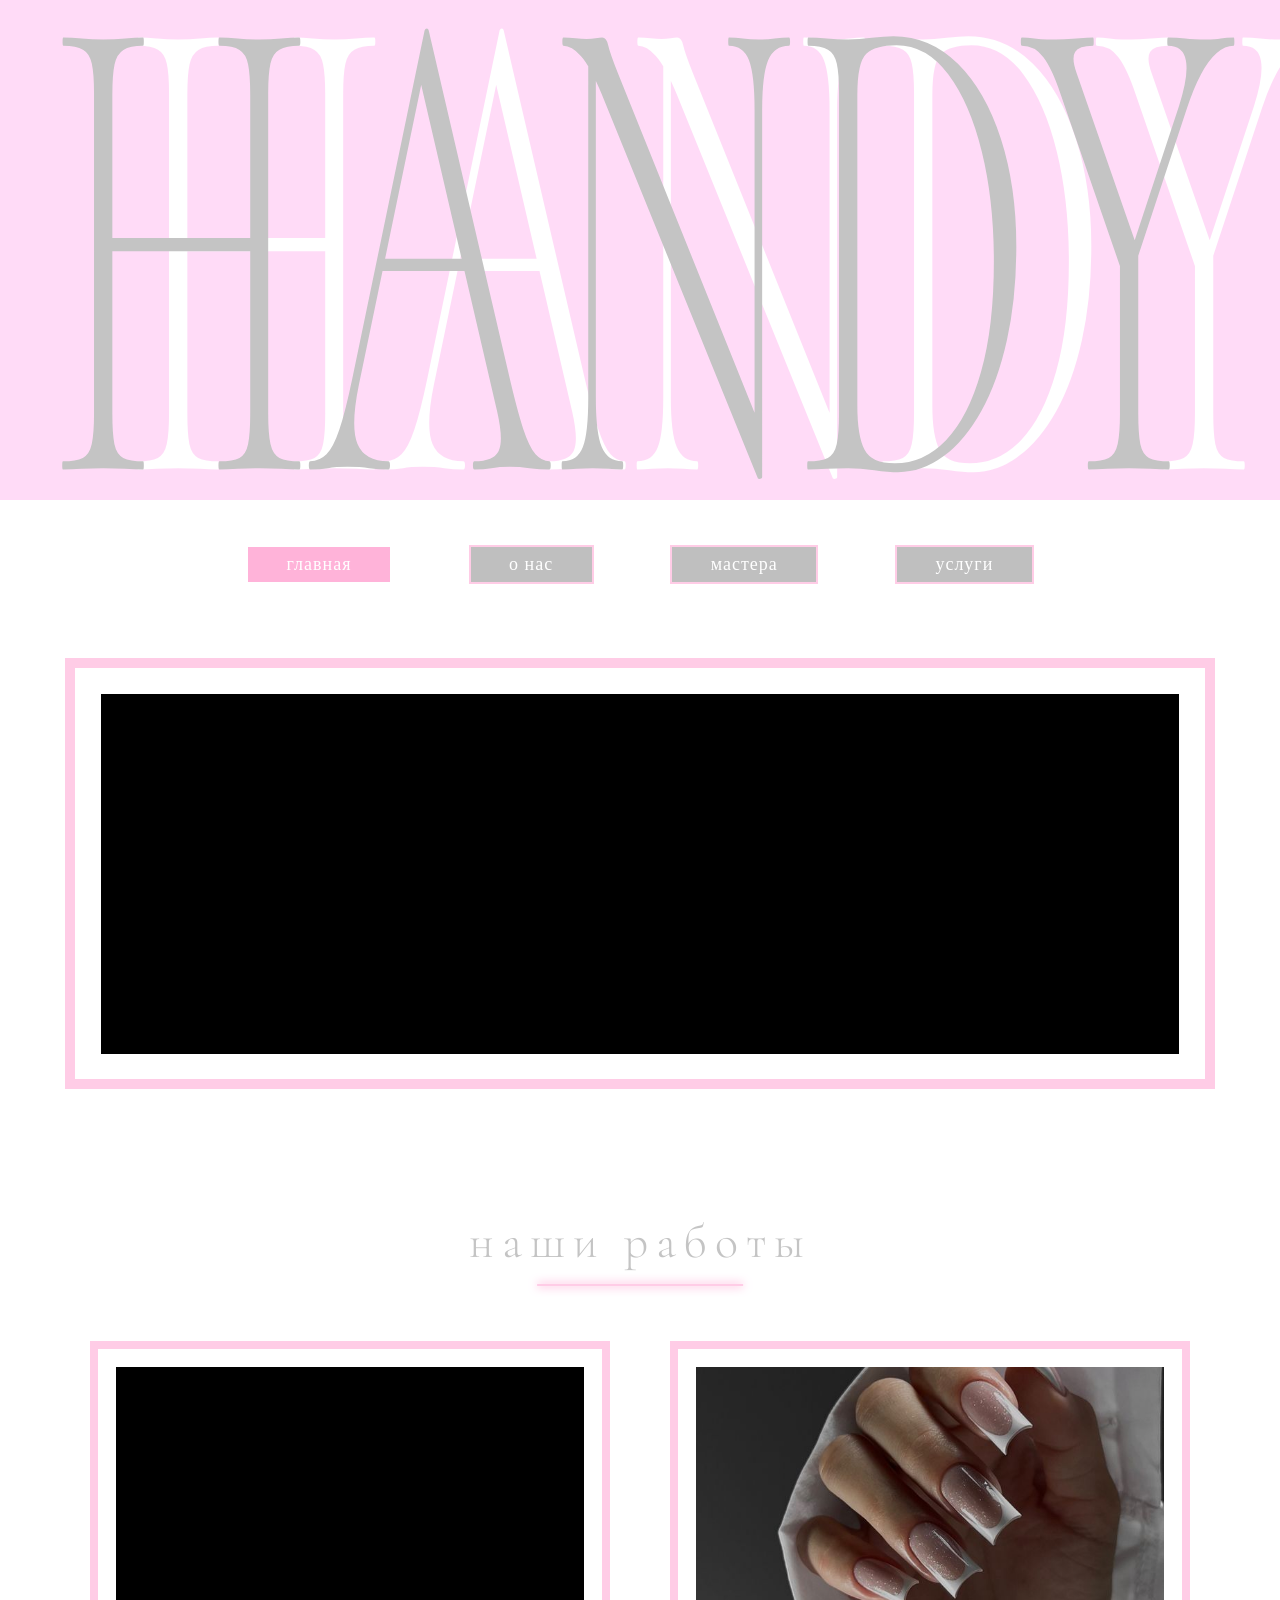
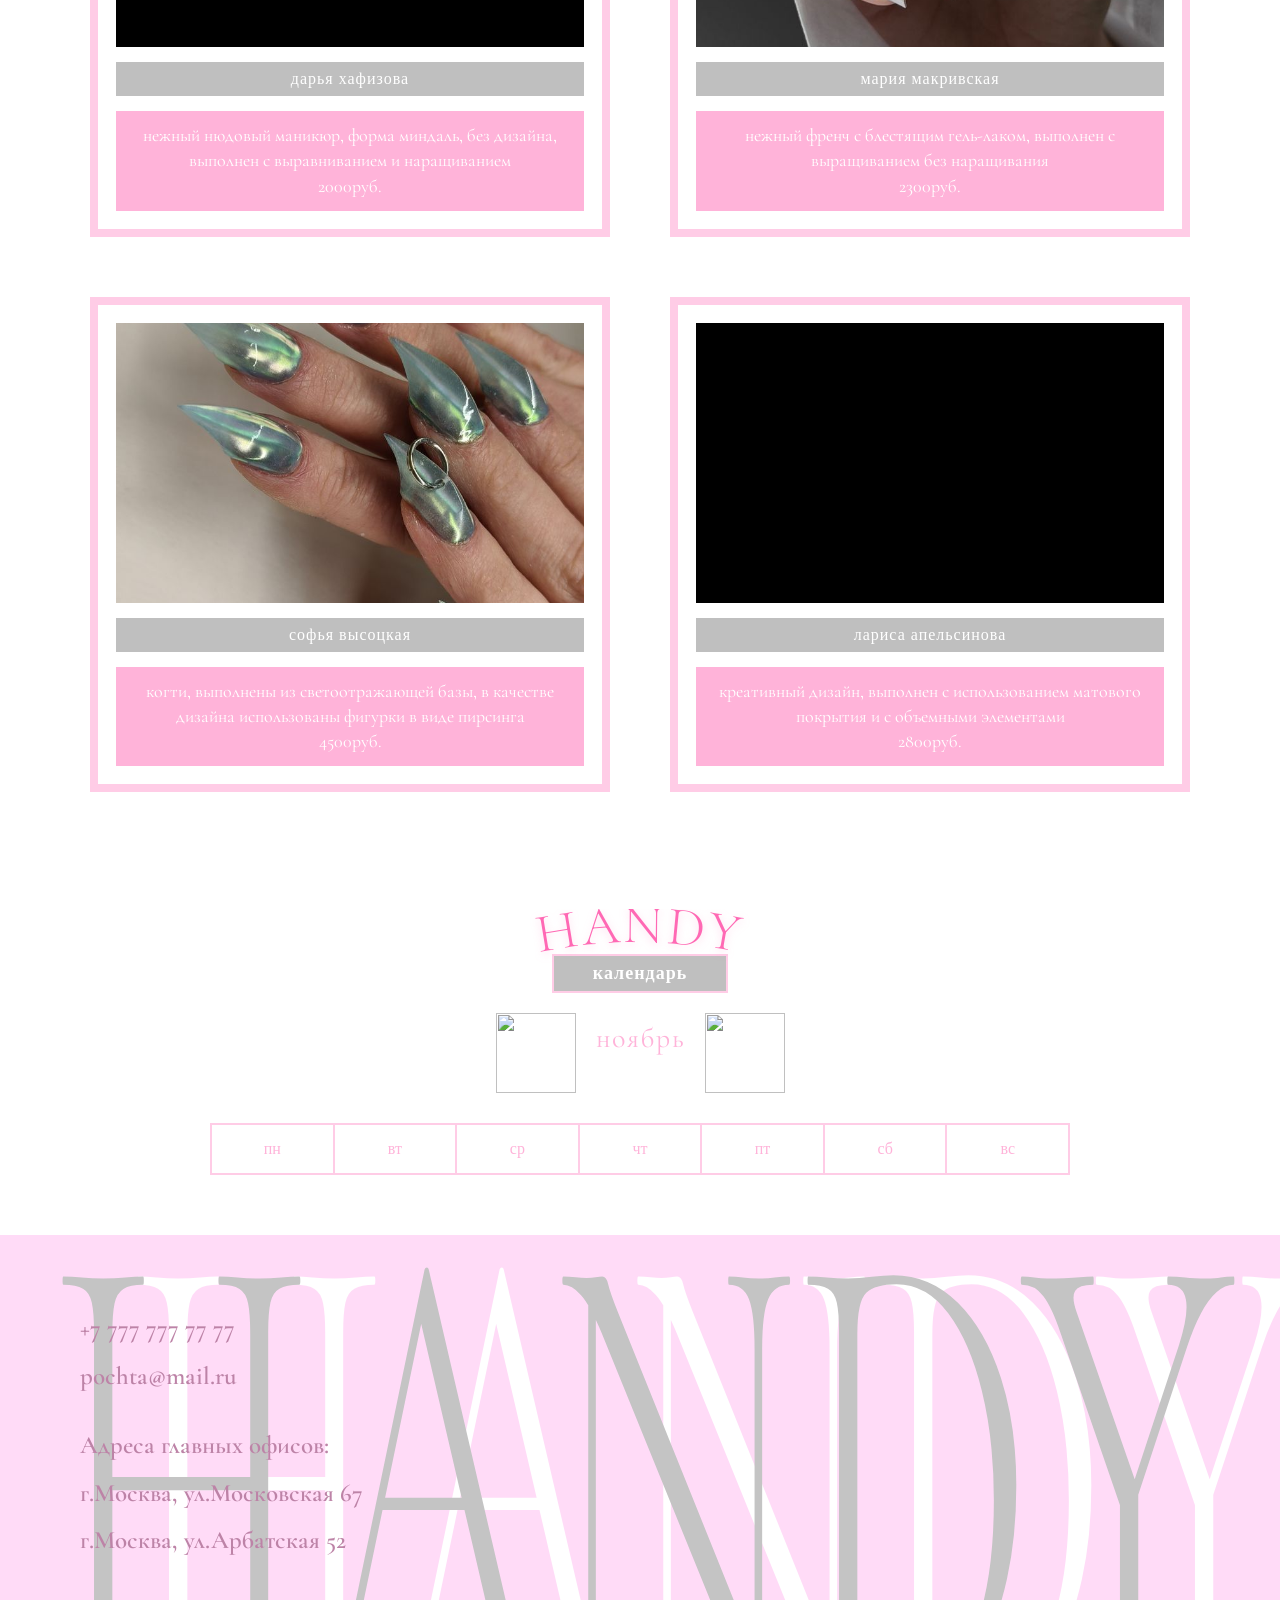
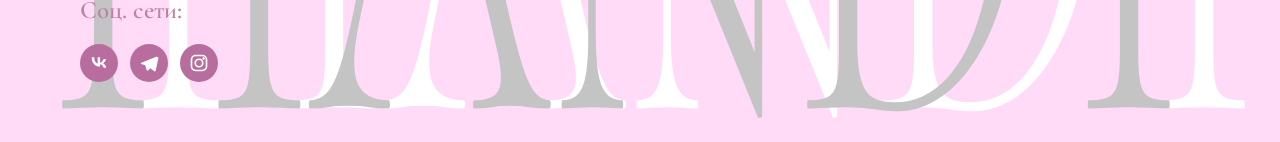
==== public/index.html @ d11ec926 "first commit" ====
<!DOCTYPE html>
<html lang="en">
<head>
    <meta charset="UTF-8">
    <meta name="viewport" content="width=device-width, initial-scale=1.0">
    <title>главная</title>
    <link rel="preconnect" href="https://fonts.googleapis.com">
    <link rel="preconnect" href="https://fonts.gstatic.com" crossorigin>
    <link href="https://fonts.googleapis.com/css2?family=Cormorant+Garamond:wght@300&display=swap" rel="stylesheet">
    <link rel="stylesheet" href="style.css">
    <link rel="icon" type="image/svg+xml" href="photos/flower.svg">
</head>
<body>
    <header class="header">
        <div class="bg-animation">
            <div class="floating-flower" style="left:5%;animation-duration:12s;animation-delay:0s"></div>
            <div class="floating-flower" style="left:25%;animation-duration:16s;animation-delay:3s"></div>
            <div class="floating-flower" style="left:45%;animation-duration:14s;animation-delay:1s"></div>
            <div class="floating-flower" style="left:65%;animation-duration:18s;animation-delay:5s"></div>
            <div class="floating-flower" style="left:85%;animation-duration:15s;animation-delay:2s"></div>
        </div>
        <div class="logo">HANDY</div>
        <a href="/login.html" class="login" style="visibility:hidden">
            <span class="user-icon"></span>
            <span class="login-text">ВОЙТИ</span>
        </a>
        <div class="flower flower-left"></div>
        <div class="flower flower-right"></div>
    </header>

    <nav class="nav-menu">
        <a href="index.html" class="menu-btn active" data-text="главная">главная</a>
        <a href="onas.html" class="menu-btn" data-text="о нас">о нас</a>
        <a href="masters.html" class="menu-btn" data-text="мастера">мастера</a>
        <a href="yslygi.html" class="menu-btn" data-text="услуги">услуги</a>
    </nav>

    <section class="video-section">
        <div class="video-frame">
            <video class="video-placeholder" autoplay loop muted playsinline>
                <source src="491043fb57cb6d7472e413433f4d040e.mp4" type="video/mp4">
                Ваш браузер не поддерживает видео.
            </video>
            <div class="video-flower video-flower-tr"></div>
            <div class="video-flower video-flower-bl"></div>
        </div>
    </section>

    <section class="portfolio-section">
        <h2 class="portfolio-title">наши работы</h2>
        <div class="portfolio-grid">
            <article class="work-card">
                <div class="work-photo">
                    <video class="video-placeholder" autoplay loop muted playsinline>
                        <source src="de0ad2b6d7f8425f401b5a7e0b1e6067.mp4" type="video/mp4">
                        Ваш браузер не поддерживает видео.
                    </video>
                </div>
                <div class="work-master">Дарья Хафизова</div>
                <div class="work-desc">нежный нюдовый маникюр, форма миндаль, без дизайна, выполнен с выравниванием и наращиванием <br>2000руб.</div>
                <div class="card-flower card-flower-tr"></div>
                <div class="card-flower card-flower-bl"></div>
            </article>
            <article class="work-card">
                <div class="work-photo"><img src="photos/primer3.jpg"></div>
                <div class="work-master">Мария Макривская</div>
                <div class="work-desc">нежный френч с блестящим гель-лаком, выполнен с выращиванием без наращивания<br>2300руб.</div>
                <div class="card-flower card-flower-tr"></div>
                <div class="card-flower card-flower-bl"></div>
            </article>
            <article class="work-card">
                <div class="work-photo"><img src="photos/primer4.jpg"></div>
                <div class="work-master">Софья Высоцкая</div>
                <div class="work-desc">когти, выполнены из светоотражающей базы, в качестве дизайна использованы фигурки в виде пирсинга <br>4500руб.</div>
                <div class="card-flower card-flower-tl"></div>
                <div class="card-flower card-flower-bl"></div>
            </article>
            <article class="work-card">
                <div class="work-photo">
                    <video class="video-placeholder" autoplay loop muted playsinline>
                        <source src="af534c97839cb90a2e26cb214d502e0e_720w.mp4" type="video/mp4">
                        Ваш браузер не поддерживает видео.
                    </video>
                </div>
                <div class="work-master">Лариса Апельсинова</div>
                <div class="work-desc">креативный дизайн, выполнен с использованием матового покрытия и с объемными элементами<br>2800руб.</div>
                <div class="card-flower card-flower-tr"></div>
                <div class="card-flower card-flower-br"></div>
            </article>
        </div>
    </section>

    <section class="calendar-section">
        <div class="curved-title">
            <svg viewBox="0 0 600 120" preserveAspectRatio="xMidYMid meet" xmlns="http://www.w3.org/2000/svg">
                <defs><path id="curvePath" d="M 60,90 Q 300,10 540,90" fill="none" /></defs>
                <text><textPath href="#curvePath" startOffset="50%" text-anchor="middle">HANDY</textPath></text>
            </svg>
        </div>
        <h2 class="calendar-title">календарь</h2>
        <div class="master-name1">
            <img src="photos/gif4.gif" alt="" class="name-gif">
            <div class="calendar-month" id="monthLabel">ноябрь</div>
            <img src="photos/gif4.gif" alt="" class="name-gif">
        </div>
        <div class="calendar-grid" id="calendarGrid">
            <div class="calendar-day-header">пн</div>
            <div class="calendar-day-header">вт</div>
            <div class="calendar-day-header">ср</div>
            <div class="calendar-day-header">чт</div>
            <div class="calendar-day-header">пт</div>
            <div class="calendar-day-header">сб</div>
            <div class="calendar-day-header">вс</div>
        </div>
    </section>

    <div class="modal-overlay" id="bookingModal">
        <div class="modal-content">
            <button class="modal-close">&times;</button>
            <div class="master-name1">
                <img src="photos/gif2.jpg" alt="" class="name-gif">
                <h3 class="modal-title">Запись на <span id="modalDate"></span></h3>
                <img src="photos/gif2.jpg" alt="" class="name-gif">
            </div>
            <form class="booking-form">
                <div class="form-group">
                    <label for="master-select">Выберите мастера</label>
                    <select id="master-select" required>
                        <option value="" disabled selected>выберите</option>
                        <option value="Дарья Хафизова">Дарья Хафизова</option>
                        <option value="Мария Макривская">Мария Макривская</option>
                        <option value="Софья Высоцкая">Софья Высоцкая</option>
                        <option value="Лариса Апельсинова">Лариса Апельсинова</option>
                        <option value="Валерия Юмашева">Валерия Юмашева</option>
                        <option value="Ксения Маева">Ксения Маева</option>
                    </select>
                </div>
                <div class="form-group">
                    <label for="service-select">Выберите услугу</label>
                    <select id="service-select" required>
                        <option value="" disabled selected>выберите</option>
                        <option value="маникюр с покрытием">маникюр с покрытием</option>
                        <option value="педикюр с покрытием">педикюр с покрытием</option>
                        <option value="креативный дизайн">креативный дизайн</option>
                        <option value="коррекция ногтей">коррекция ногтей</option>
                        <option value="снятие покрытия">снятие покрытия</option>
                        <option value="наращивание длины">наращивание длины</option>
                        <option value="гигиенический маникюр">гигиенический маникюр</option>
                        <option value="гигиенический педикюр">гигиенический педикюр</option>
                        <option value="smart-педикюр">smart-педикюр</option>
                    </select>
                </div>
                <div class="form-group">
                    <label for="booking-date-input">Дата</label>
                    <input type="text" id="booking-date-input" readonly required>
                </div>
                <div class="form-group">
                    <label for="booking-time">Время</label>
                    <select id="booking-time" required>
                        <option value="" disabled selected>выберите время</option>
                        <option value="10:00">10:00</option>
                        <option value="12:00">12:00</option>
                        <option value="14:00">14:00</option>
                        <option value="16:00">16:00</option>
                        <option value="18:00">18:00</option>
                        <option value="20:00">20:00</option>
                    </select>
                </div>
                <div class="form-group">
                    <label for="booking-address">Адрес</label>
                    <select id="booking-address" required>
                        <option value="" disabled selected>выберите адрес</option>
                        <option value="г. Москва, ул. Московская 67">г. Москва, ул. Московская 67</option>
                        <option value="г. Москва, ул. Арбатская 52">г. Москва, ул. Арбатская 52</option>
                    </select>
                </div>
                <div class="form-group">
                    <label for="client-name">Ваше имя</label>
                    <input type="text" id="client-name" placeholder="Имя Фамилия" required>
                </div>
                <div class="form-group">
                    <label for="client-phone">Телефон</label>
                    <input type="tel" id="client-phone" placeholder="+7 (___) ___-__-__" required>
                </div>
                <button type="submit" class="submit-btn">Записаться</button>
            </form>
        </div>
    </div>

    <footer class="footer">
        <div class="bg-animation">
            <div class="floating-flower" style="left:8%;animation-duration:13s;animation-delay:0s"></div>
            <div class="floating-flower" style="left:30%;animation-duration:17s;animation-delay:2s"></div>
            <div class="floating-flower" style="left:52%;animation-duration:15s;animation-delay:4s"></div>
            <div class="floating-flower" style="left:74%;animation-duration:19s;animation-delay:1s"></div>
            <div class="floating-flower" style="left:92%;animation-duration:16s;animation-delay:3s"></div>
        </div>
        <div class="footer-logo">HANDY</div>
        <div class="footer-content">
            <div class="footer-contacts">
                <a class="footer-line">+7 777 777 77 77</a>
                <a class="footer-line">pochta@mail.ru</a>
                <p class="footer-line footer-gap">Адреса главных офисов:</p>
                <p class="footer-line">г.Москва, ул.Московская 67</p>
                <p class="footer-line">г.Москва, ул.Арбатская 52</p>
                <p class="footer-line footer-gap">Соц. сети:</p>
                <div class="footer-social">
                    <a href="#" class="social-btn" aria-label="ВКонтакте">
                        <svg viewBox="0 0 24 24"><path d="M13.1 16.2c-5.9 0-9.8-4.2-9.9-11.2h3.1c.1 5.1 2.4 7.3 4.1 7.7V5h2.9v6.6c1.8-.2 3.5-2.3 4.2-4.5h2.9c-.5 2.5-2.3 4.5-3.7 5.3 1.4.6 3.4 2.4 4.1 5.3h-3.2c-.7-2.2-2.4-3.9-4.3-4.1v4.1h-.2z"/></svg>
                    </a>
                    <a href="#" class="social-btn" aria-label="Telegram">
                        <svg viewBox="0 0 24 24"><path d="M21.5 4.3 2.9 11.6c-1 .4-1 1.3-.2 1.6l4.7 1.5 1.8 5.6c.2.6.4.8 1 .8.5 0 .7-.2 1-.5l2.4-2.3 4.8 3.6c.9.5 1.5.2 1.7-.8l3.1-14.7c.3-1.3-.5-1.9-1.5-1.4z"/></svg>
                    </a>
                    <a href="#" class="social-btn" aria-label="Instagram">
                        <svg viewBox="0 0 24 24">
                            <rect x="3" y="3" width="18" height="18" rx="5" fill="none" stroke="currentColor" stroke-width="2"/>
                            <circle cx="12" cy="12" r="4.5" fill="none" stroke="currentColor" stroke-width="2"/>
                            <circle cx="17.5" cy="6.5" r="1.5"/>
                        </svg>
                    </a>
                </div>
            </div>
        </div>
    </footer>

    <script src="servicedata.js"></script>
    <script src="script.js"></script>
    <script src="widjet.js"></script>
</body>
</html>
---- public/style.css ----
* { 
    margin: 0; 
    padding: 0; 
    box-sizing: border-box; 
}
body { 
    font-family: 'Cormorant Garamond', serif; 
}

.header {
    width: 100%;
    height: clamp(300px, 40vw, 500px);
    background: #ffdbf7;
    position: relative;
    overflow: hidden;
}

.bg-animation {
    position: absolute;
    inset: 0;
    z-index: 1;
    pointer-events: none;
}

.floating-flower {
    position: absolute;
    bottom: -150px;
    width: clamp(120px, 12vw, 180px);
    height: clamp(120px, 12vw, 180px);
    background: url('photos/flower.svg') center / contain no-repeat;
    opacity: 0.4;
    animation: floatUp linear infinite;
}

@keyframes floatUp {
    0%   { transform: translateY(0) translateX(0) rotate(0deg) scale(0.8); opacity: 0; }
    10%  { opacity: 0.4; }
    50%  { transform: translateY(-300px) translateX(40px) rotate(45deg) scale(1.1); opacity: 0.5; }
    90%  { opacity: 0.4; }
    100% { transform: translateY(-600px) translateX(-40px) rotate(90deg) scale(0.9); opacity: 0; }
}

.logo {
    position: absolute;
    top: 50%;
    left: 50%;
    transform: translate(-50%, -50%) scaleY(2);
    font-family: 'Cormorant Garamond', "Times New Roman", serif;
    font-size: 27vw;
    font-weight: 300;
    letter-spacing: -3px;
    line-height: 0.8;
    color: #c4c4c4;
    white-space: nowrap;
    text-shadow: 75px 0 0 #ffffff;
    z-index: 2;
    animation: breathe 4s ease-in-out infinite alternate;
}

@keyframes breathe {
    0%   { transform: translate(-50%, -50%) scaleY(2) scaleX(1); }
    100% { transform: translate(-50%, -50%) scaleY(2.05) scaleX(1.02); }
}

.login {
    position: absolute;
    top: 15px;
    right: 9%;
    display: flex;
    align-items: center;
    gap: 8px;
    color: #bd83a7;
    text-decoration: none;
    font-family: Georgia, serif;
    font-size: clamp(13px, 1.2vw, 15px);
    z-index: 5;
}

.user-icon {
    display: block;
    width: clamp(36px, 4vw, 50px);
    height: clamp(36px, 4vw, 50px);
    background: url('photos/user-icon.svg') center / contain no-repeat;
}

.flower {
    position: absolute;
    width: clamp(60px, 8vw, 100px);
    height: clamp(60px, 8vw, 100px);
    z-index: 4;
    background: url('photos/flower.svg') center / contain no-repeat;
}

.flower-left  { top: -5px; left: 2px; }
.flower-right { bottom: -5px; right: 0; }

.nav-menu {
    width: 100%;
    background: #ffffff;
    padding: clamp(25px, 4vw, 45px) 10px 10px;
    display: flex;
    justify-content: center;
    align-items: center;
    flex-wrap: wrap;
    gap: clamp(15px, 6vw, 120px);
    z-index: 10;
}

.menu-btn {
    position: relative;
    display: flex;
    align-items: center;
    justify-content: center;
    padding: 7px clamp(20px, 3vw, 40px);
    background-color: #bfbfbf;
    border: 2px solid #ffcce6;
    color: #ffffff;
    font-family: 'Georgia', serif;
    font-size: clamp(15px, 1.5vw, 18px);
    text-transform: lowercase;
    text-decoration: none;
    letter-spacing: 1px;
    white-space: nowrap;
    transition: background-color 0.4s ease, border-color 0.4s ease;
    overflow: visible;
}

.menu-btn:hover {
    background-color: #ff69b4;
    border-color: #ffffff;
    animation: shootBubbles 0.6s ease-out forwards;
}

@keyframes shootBubbles {
    0%   { box-shadow: 0 0 0 0 rgba(255, 105, 180, 0.7); }
    100% {
        box-shadow:
            -20px -20px 0 0 rgba(255, 105, 180, 0.6),
             20px -30px 0 0 rgba(255, 204, 230, 0.8),
            -30px   0px 0 0 rgba(255, 105, 180, 0.5),
             30px -10px 0 0 rgba(255, 204, 230, 0.7),
              0px -40px 0 0 rgba(255, 105, 180, 0.4);
    }
}

.menu-btn.active {
    background-color: #ffb3d9;
    border-color: #ffffff;
    color: #ffffff;
    cursor: default;
}

.menu-btn.active:hover { background-color: #ffb3d9; animation: none; }

.video-section {
    width: 100%;
    background: #ffffff;
    padding: clamp(40px, 5vw, 70px) 0;
    display: flex;
    justify-content: center;
}

.video-frame {
    position: relative;
    width: 92%;
    max-width: 1150px;
    border: 10px solid #ffcce6;
    background: #ffffff;
    padding: clamp(10px, 2vw, 28px);
}

.video-placeholder {
    width: 100%;
    height: clamp(160px, 30vw, 360px);
    background: #000;
    object-fit: cover;
    display: block;
    border: none;
}

.video-flower {
    position: absolute;
    width: clamp(70px, 10vw, 130px);
    height: clamp(70px, 10vw, 130px);
    background: url('photos/flower.svg') center / contain no-repeat;
    z-index: 5;
    pointer-events: none;
    animation: flowerSpin 9s linear infinite;
}

.video-flower-tr { top: -48px; right: -34px; }
.video-flower-bl { bottom: -48px; left: -34px; animation-direction: reverse; }

@keyframes flowerSpin {
    from { transform: rotate(0deg); }
    to   { transform: rotate(360deg); }
}

.portfolio-section {
    width: 100%;
    background: #ffffff;
    padding: clamp(40px, 5vw, 60px) 0 clamp(50px, 6vw, 80px);
    display: flex;
    flex-direction: column;
    align-items: center;
}

.portfolio-title {
    position: relative;
    font-family: 'Cormorant Garamond', serif;
    font-size: clamp(30px, 4vw, 48px);
    font-weight: 300;
    color: #c4c4c4;
    text-transform: lowercase;
    letter-spacing: clamp(4px, 1vw, 8px);
    margin-bottom: clamp(50px, 6vw, 70px);
    text-align: center;
    animation: titleBreathe 5s ease-in-out infinite alternate;
}

.portfolio-title::before {
    content: 'наши работы';
    position: absolute;
    top: 4px;
    left: 4px;
    color: #ffffff;
    z-index: -1;
    opacity: 0.8;
}

.portfolio-title::after {
    content: '';
    position: absolute;
    bottom: -15px;
    left: 50%;
    transform: translateX(-50%);
    width: 60%;
    height: 2px;
    background: #ffcce6;
    box-shadow: 0 0 10px #ff69b4;
}

@keyframes titleBreathe {
    0%   { transform: scale(1); }
    100% { transform: scale(1.03); }
}

.portfolio-grid {
    display: grid;
    grid-template-columns: repeat(auto-fit, minmax(min(100%, 420px), 1fr));
    gap: clamp(40px, 5vw, 60px);
    width: 90%;
    max-width: 1100px;
}

.work-card {
    position: relative;
    background: #ffffff;
    border: clamp(5px, 0.8vw, 8px) solid #ffcce6;
    padding: clamp(12px, 1.5vw, 18px);
    display: flex;
    flex-direction: column;
    gap: 15px;
}

.work-photo {
    width: 100%;
    height: clamp(170px, 25vw, 280px);
    background: #d3d3d3;
    display: flex;
    align-items: center;
    justify-content: center;
    font-family: 'Courier New', Courier, monospace;
    font-size: clamp(14px, 1.5vw, 18px);
    color: #000000;
    overflow: hidden;
}

.work-photo img {
    width: 100%;
    height: 100%;
    object-fit: cover;
    display: block;
    border-radius: 0;
}

.work-master {
    width: 100%;
    padding: 8px 0;
    background: #bfbfbf;
    display: flex;
    align-items: center;
    justify-content: center;
    font-family: 'Georgia', serif;
    font-size: clamp(14px, 1.4vw, 16px);
    color: #ffffff;
    text-transform: lowercase;
    letter-spacing: 1px;
}

.work-desc {
    width: 100%;
    padding: 12px 15px;
    background: #ffb3d9;
    font-family: 'Cormorant Garamond', serif;
    font-size: clamp(16px, 1.6vw, 18px);
    color: #ffffff;
    text-align: center;
    line-height: 1.4;
    overflow-wrap: break-word;
}

.card-flower {
    position: absolute;
    width: clamp(60px, 8vw, 110px);
    height: clamp(60px, 8vw, 110px);
    background: url('photos/flower.svg') center / contain no-repeat;
    z-index: 5;
    pointer-events: none;
    animation: flowerSpin 12s linear infinite;
}

.card-flower-tr { top: -40px; right: -30px; }
.card-flower-br { bottom: -40px; right: -30px; animation-direction: reverse; }
.card-flower-tl { top: -40px; left: -30px; }
.card-flower-bl { bottom: -40px; left: -30px; animation-direction: reverse; }

.calendar-section {
    width: 100%;
    max-width: 900px;
    margin: 0 auto;
    padding: 40px 20px 60px;
    display: flex;
    flex-direction: column;
    align-items: center;
    background: #fff;
}

.curved-title {
    position: relative;
    width: 100%;
    height: clamp(60px, 9vw, 80px);
    margin-bottom: -35px;
    display: flex;
    justify-content: center;
    align-items: center;
    overflow: visible;
    animation: logoBreathe 4s ease-in-out infinite alternate;
    transform-origin: center center;
}

.curved-title svg {
    width: 100%;
    height: 100%;
    max-width: 600px;
    display: block;
}

.curved-title text {
    font-family: 'Cormorant Garamond', "Times New Roman", serif;
    font-size: clamp(40px, 9vw, 82px);
    font-weight: 300;
    fill: #ff69b4;
    letter-spacing: 4px;
    text-transform: uppercase;
    filter: drop-shadow(0 4px 6px rgba(255, 105, 180, 0.25));
}

@keyframes logoBreathe {
    0%   { transform: scale(1); }
    100% { transform: scale(1.3); }
}

.calendar-title {
    display: inline-block;
    padding: 7px clamp(20px, 3vw, 40px);
    background-color: #bfbfbf;
    border: 2px solid #ffcce6;
    color: #ffffff;
    font-family: 'Georgia', serif;
    font-size: clamp(15px, 1.5vw, 18px);
    text-transform: lowercase;
    letter-spacing: 1px;
    margin-top: 0;
    margin-bottom: 20px;
}

.calendar-month {
    font-family: 'Cormorant Garamond', serif;
    font-size: clamp(19px, 2.5vw, 28px);
    color: #ffb3d9;
    text-transform: lowercase;
    letter-spacing: 2px;
    margin-bottom: clamp(20px, 3vw, 30px);
    text-align: center;
}

.calendar-grid {
    display: grid;
    grid-template-columns: repeat(7, 1fr);
    gap: 0;
    width: 100%;
    border-top: 2px solid #ffcce6;
    border-left: 2px solid #ffcce6;
}

.calendar-day-header {
    padding: clamp(8px, 1.5vw, 15px) 0;
    text-align: center;
    font-family: 'Georgia', serif;
    font-size: clamp(12px, 1.4vw, 16px);
    color: #ffb3d9;
    text-transform: lowercase;
    border-right: 2px solid #ffcce6;
    border-bottom: 2px solid #ffcce6;
}

.calendar-cell {
    position: relative;
    min-height: clamp(55px, 10vw, 100px);
    padding: clamp(4px, 1vw, 10px);
    border-right: 2px solid #ffcce6;
    border-bottom: 2px solid #ffcce6;
    transition: background-color 0.25s ease;
    cursor: pointer;
}

.calendar-cell:hover { background-color: rgba(255, 204, 230, 0.15); }

.day-number {
    position: absolute;
    top: clamp(4px, 0.8vw, 8px);
    left: clamp(5px, 1vw, 10px);
    font-family: 'Courier New', Courier, monospace;
    font-size: clamp(10px, 1.2vw, 14px);
    color: #ff97d4;
    pointer-events: none;
    user-select: none;
}

.appointment-slot {
    position: absolute;
    left: clamp(4px, 1vw, 10px);
    right: clamp(4px, 1vw, 10px);
    padding: clamp(2px, 0.5vw, 5px) 0;
    background: #ffb3d9;
    color: #ffffff;
    font-family: 'Georgia', serif;
    font-size: clamp(9px, 1.2vw, 14px);
    text-align: center;
    border-radius: 4px;
    cursor: default;
    z-index: 2;
    overflow-wrap: break-word;
}

.modal-overlay {
    position: fixed;
    inset: 0;
    background: rgba(0, 0, 0, 0.5);
    display: flex;
    align-items: center;
    justify-content: center;
    z-index: 1000;
    opacity: 0;
    visibility: hidden;
    transition: opacity 0.35s ease, visibility 0.35s ease;
}

.modal-overlay.active { opacity: 1; visibility: visible; }

.modal-content {
    position: relative;
    background: #ffffff;
    border: clamp(6px, 0.8vw, 8px) solid #ffcce6;
    padding: clamp(20px, 3vw, 40px);
    width: 90%;
    max-width: 500px;
    transform: translateY(20px);
    transition: transform 0.35s cubic-bezier(0.25, 0.8, 0.25, 1);
    max-height: 90vh;
    overflow-y: auto;
}

.modal-overlay.active .modal-content { transform: translateY(0); }

.modal-close {
    position: absolute;
    top: 15px;
    right: 20px;
    background: none;
    border: none;
    font-size: 30px;
    color: #ffb3d9;
    cursor: pointer;
    transition: color 0.3s ease;
}

.modal-close:hover { color: #ff69b4; }

.modal-title {
    font-family: 'Cormorant Garamond', serif;
    font-size: clamp(22px, 3vw, 28px);
    color: #c4c4c4;
    text-align: center;
    margin-bottom: 30px;
    text-transform: lowercase;
}

.master-name1 {
    display: flex;
    align-items: center;
    justify-content: center;
    gap: clamp(12px, 2vw, 20px);
    margin-bottom: 30px;
    flex-wrap: wrap;
}

.master-name1 .modal-title { margin: 0; line-height: 1.2; white-space: nowrap; }

.master-name1 .name-gif {
    width: clamp(60px, 8vw, 80px);
    height: clamp(60px, 8vw, 80px);
    object-fit: contain;
    flex-shrink: 0;
}

.booking-form {
    display: flex;
    flex-direction: column;
    gap: 20px;
}

.form-group {
    display: flex;
    flex-direction: column;
    gap: 8px;
}

.form-group label {
    font-family: 'Georgia', serif;
    font-size: 14px;
    color: #bd83a7;
    text-transform: lowercase;
}

.form-group select,
.form-group input {
    padding: 12px 15px;
    border: 2px solid #ffcce6;
    border-radius: 0;
    font-family: 'Cormorant Garamond', serif;
    font-size: 16px;
    color: #333;
    background: #ffffff;
    transition: border-color 0.3s ease, box-shadow 0.3s ease;
}

.form-group select:focus,
.form-group input:focus {
    outline: none;
    border-color: #ff69b4;
    box-shadow: 0 0 10px rgba(255, 105, 180, 0.3);
}

.submit-btn {
    margin-top: 10px;
    padding: 15px;
    background: #ff69b4;
    color: #ffffff;
    border: none;
    font-family: 'Georgia', serif;
    font-size: 18px;
    text-transform: lowercase;
    letter-spacing: 1px;
    cursor: pointer;
    transition: background-color 0.4s ease, border-color 0.4s ease, transform 0.3s ease;
    border-radius: 0;
    overflow: visible;
}

.submit-btn:hover {
    background: #ff69b4;
    border-color: #ffffff;
    transform: translateY(-2px);
    box-shadow: 0 5px 15px rgba(214, 51, 132, 0.4);
    animation: shootBubbles 0.6s ease-out forwards;
}

.footer {
    position: relative;
    width: 100%;
    background: #ffdbf7;
    overflow: hidden;
    padding: clamp(50px, 7vw, 70px) 0 clamp(40px, 6vw, 60px);
    min-height: clamp(280px, 40vw, 380px);
}

.footer .bg-animation {
    position: absolute;
    inset: 0;
    z-index: 1;
    pointer-events: none;
}

.footer .floating-flower {
    position: absolute;
    bottom: -150px;
    width: clamp(120px, 14vw, 160px);
    height: clamp(120px, 14vw, 160px);
    background: url('photos/flower.svg') center / contain no-repeat;
    opacity: 0.4;
    animation: floatUp linear infinite;
}

.footer-logo {
    position: absolute;
    top: 50%;
    left: 50%;
    transform: translate(-50%, -50%) scaleY(2);
    font-family: 'Cormorant Garamond', "Times New Roman", serif;
    font-size: 27vw;
    font-weight: 300;
    letter-spacing: -3px;
    line-height: 0.8;
    white-space: nowrap;
    color: #c4c4c4;
    text-shadow: 75px 0 0 #ffffff;
    z-index: 1;
    pointer-events: none;
    animation: breathe 4s ease-in-out infinite alternate;
}

.footer-content {
    position: relative;
    z-index: 2;
    width: 100%;
    max-width: 1200px;
    margin: 0 auto;
    padding: 0 clamp(20px, 4vw, 40px);
}

.footer-contacts {
    display: flex;
    flex-direction: column;
    align-items: flex-start;
}

.footer-line {
    font-family: 'Cormorant Garamond', serif;
    font-size: clamp(14px, 2vw, 25px);
    font-weight: 600;
    color: #bd83a7;
    text-decoration: none;
    line-height: 1.9;
    pointer-events: none;
    user-select: none;
    overflow-wrap: break-word;
}

.footer-gap { margin-top: 22px; }

.footer-social {
    display: flex;
    gap: 12px;
    margin-top: 10px;
    pointer-events: auto;
}

.social-btn {
    width: clamp(34px, 4vw, 38px);
    height: clamp(34px, 4vw, 38px);
    border-radius: 50%;
    background: #b76e9e;
    color: #ffffff;
    display: flex;
    align-items: center;
    justify-content: center;
    transition: all 0.35s cubic-bezier(0.25, 0.8, 0.25, 1);
}

.social-btn svg {
    width: 20px;
    height: 20px;
    fill: #ffffff;
}

.social-btn:hover {
    background: #ff69b4;
    transform: translateY(-6px) scale(1.15) rotate(-8deg);
    box-shadow: 0 8px 18px rgba(255, 105, 180, 0.5),
                0 0 12px rgba(255, 204, 230, 0.9);
}

.footer .flower-left  { top: -5px; left: 2px; }
.footer .flower-right { bottom: -5px; right: 0; }

@media (max-width: 1100px) {
    .login { right: 4%; }
}

@media (max-width: 900px) {
    .login { right: 15px; }
}

@media (max-width: 768px) {
    .logo { text-shadow: 40px 0 0 #ffffff; }

    .video-frame { width: 94%; border-width: 8px; }
    .video-flower-tr { top: -34px; right: -24px; }
    .video-flower-bl { bottom: -34px; left: -24px; }

    .card-flower-tr, .card-flower-tl { top: -28px; }
    .card-flower-br, .card-flower-bl { bottom: -28px; }
    .card-flower-tr, .card-flower-br { right: -20px; }
    .card-flower-tl, .card-flower-bl { left: -20px; }

    .footer-logo { text-shadow: 40px 0 0 #ffffff; }
}

@media (max-width: 600px) {
    .nav-menu {
        flex-direction: column;
        gap: 12px;
        padding: 25px 15px 15px;
    }
    .menu-btn { width: 100%; max-width: 320px; }

    .login { top: 10px; right: 10px; }

    .video-frame { padding: 10px; border-width: 6px; }
    .video-flower { width: 70px; height: 70px; }

    .work-card { border-width: 5px; }
    .work-desc { font-size: 16px; }
    .card-flower { width: 60px; height: 60px; }
    .card-flower-tr, .card-flower-tl { top: -20px; }
    .card-flower-br, .card-flower-bl { bottom: -20px; }
    .card-flower-tr, .card-flower-br { right: -14px; }
    .card-flower-tl, .card-flower-bl { left: -14px; }

    .modal-content { width: 94%; }
    .modal-title { margin-bottom: 20px; }
    .submit-btn { width: 100%; }

    .footer .flower { width: 50px; height: 50px; }
}

@media (max-width: 380px) {
    .video-placeholder { height: 130px; }
    .work-photo { height: 150px; }
    .appointment-slot { font-size: 9px; }
}

@media (hover: none) {
    .menu-btn:hover,
    .submit-btn:hover,
    .logout-btn:hover { animation: none; }
    .social-btn:hover { transform: none; }
}
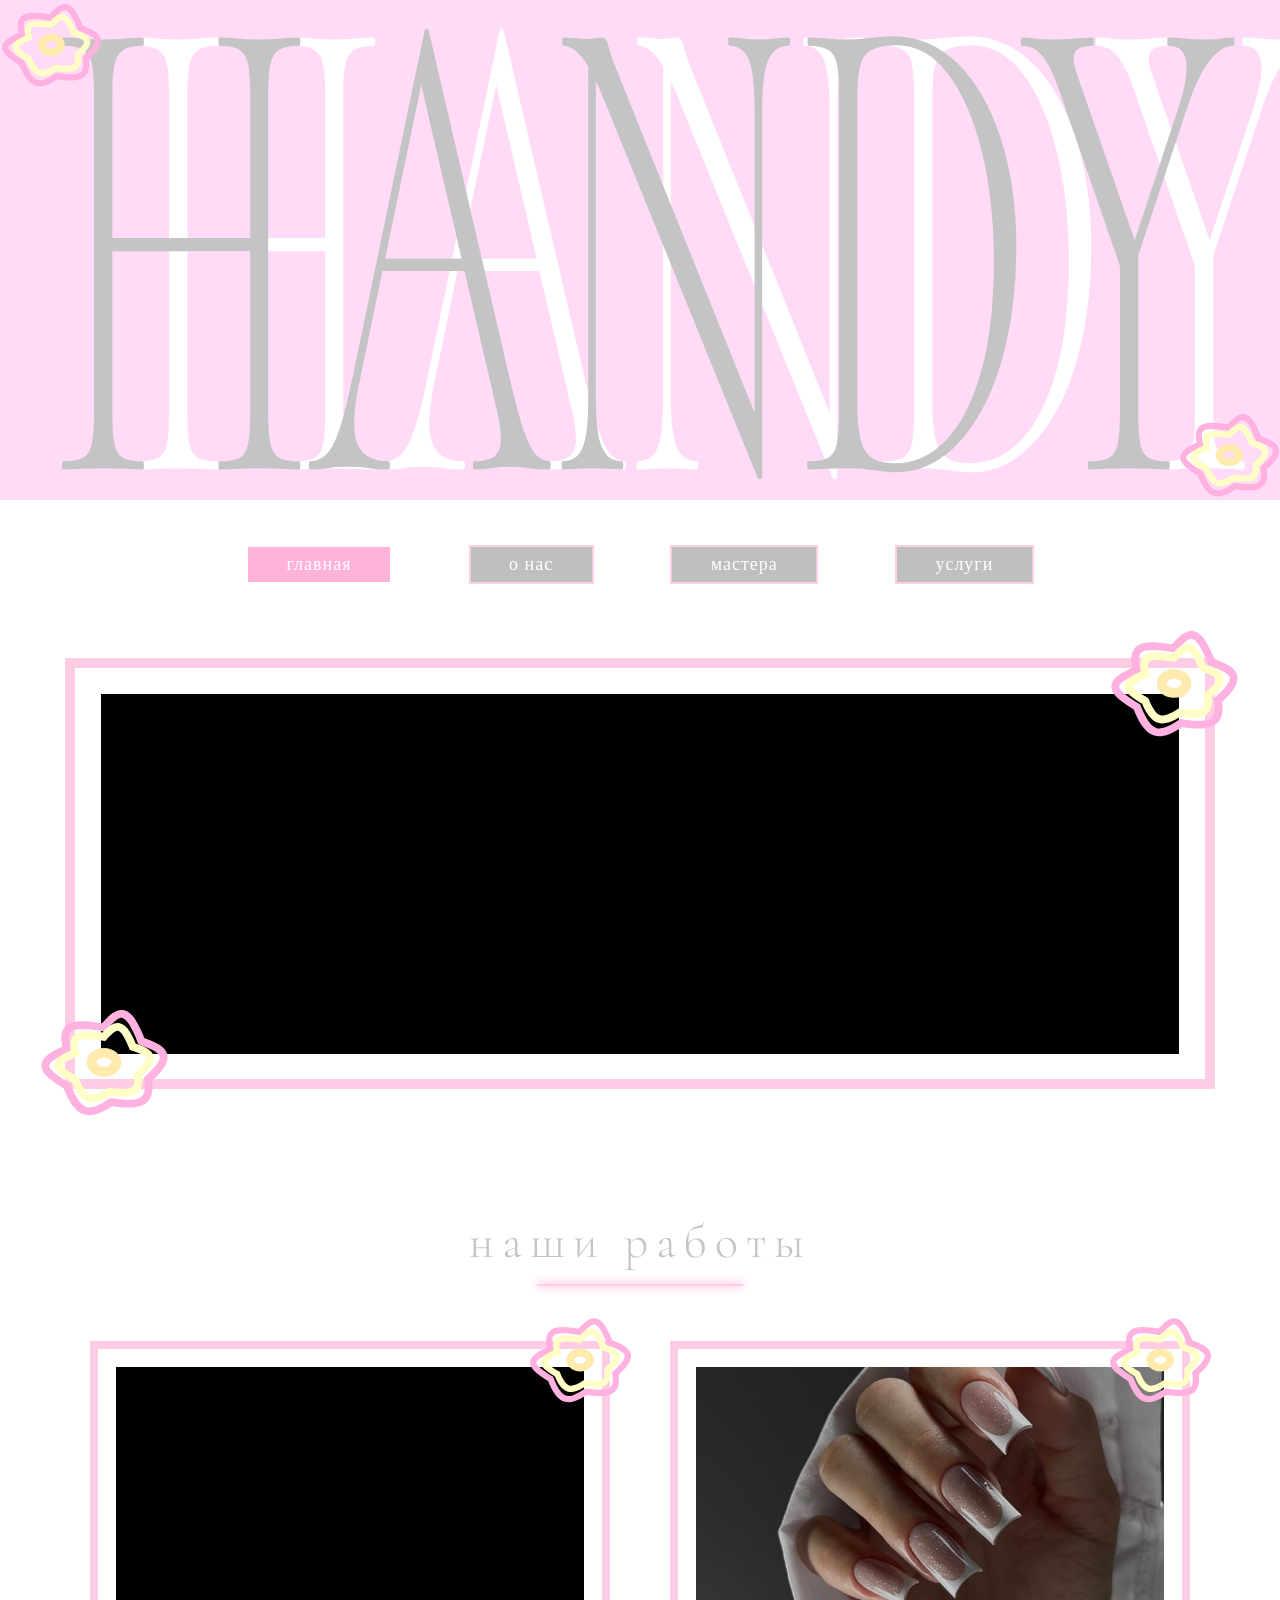
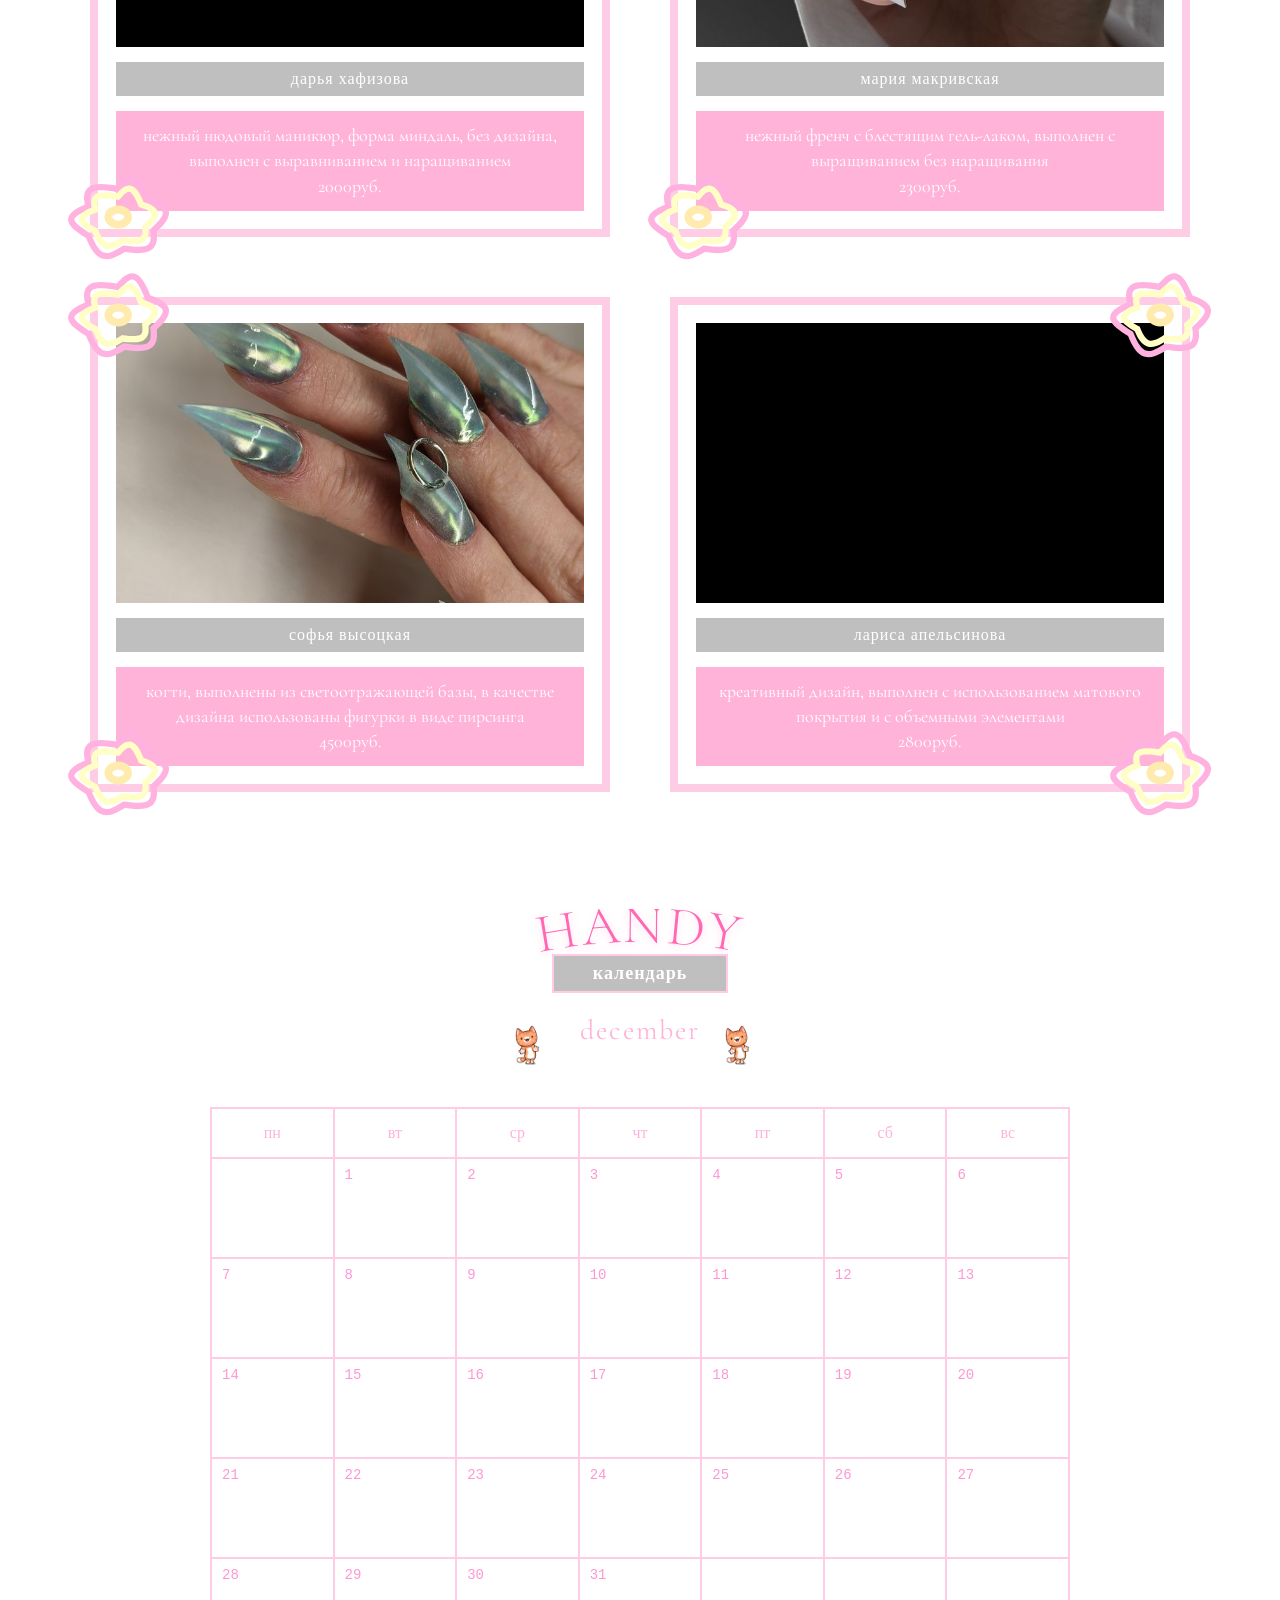
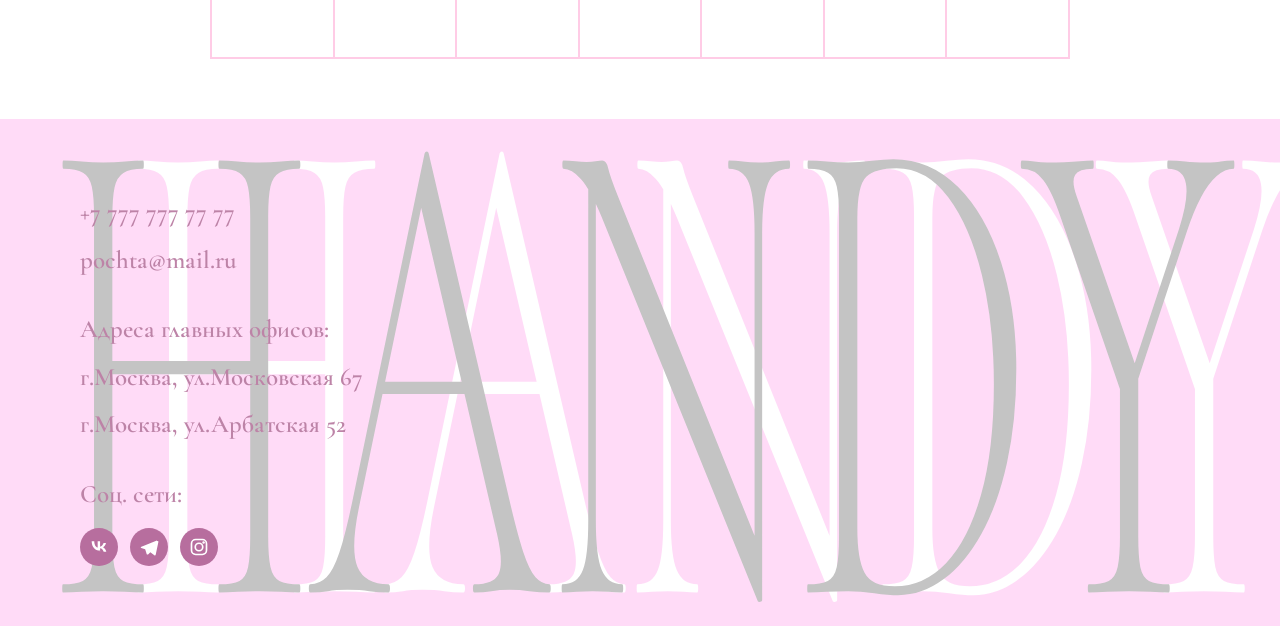
==== commit 1c30ed67: "иерархия папок" ====
--- a/public/index.html
+++ b/public/index.html
@@ -3,11 +3,13 @@
 <head>
     <meta charset="UTF-8">
     <meta name="viewport" content="width=device-width, initial-scale=1.0">
-    <title>главная</title>
+    <title>HANDY</title>
     <link rel="preconnect" href="https://fonts.googleapis.com">
     <link rel="preconnect" href="https://fonts.gstatic.com" crossorigin>
     <link href="https://fonts.googleapis.com/css2?family=Cormorant+Garamond:wght@300&display=swap" rel="stylesheet">
-    <link rel="stylesheet" href="style.css">
+    <link rel="stylesheet" href="css/all.css">
+    <link rel="stylesheet" href="css/index.css">
+    
     <link rel="icon" type="image/svg+xml" href="photos/flower.svg">
 </head>
 <body>
@@ -30,15 +32,15 @@
 
     <nav class="nav-menu">
         <a href="index.html" class="menu-btn active" data-text="главная">главная</a>
-        <a href="onas.html" class="menu-btn" data-text="о нас">о нас</a>
+        <a href="about.html" class="menu-btn" data-text="о нас">о нас</a>
         <a href="masters.html" class="menu-btn" data-text="мастера">мастера</a>
-        <a href="yslygi.html" class="menu-btn" data-text="услуги">услуги</a>
+        <a href="services.html" class="menu-btn" data-text="услуги">услуги</a>
     </nav>
 
     <section class="video-section">
         <div class="video-frame">
             <video class="video-placeholder" autoplay loop muted playsinline>
-                <source src="491043fb57cb6d7472e413433f4d040e.mp4" type="video/mp4">
+                <source src="videos/491043fb57cb6d7472e413433f4d040e.mp4" type="video/mp4">
                 Ваш браузер не поддерживает видео.
             </video>
             <div class="video-flower video-flower-tr"></div>
@@ -52,7 +54,7 @@
             <article class="work-card">
                 <div class="work-photo">
                     <video class="video-placeholder" autoplay loop muted playsinline>
-                        <source src="de0ad2b6d7f8425f401b5a7e0b1e6067.mp4" type="video/mp4">
+                        <source src="videos/de0ad2b6d7f8425f401b5a7e0b1e6067.mp4" type="video/mp4">
                         Ваш браузер не поддерживает видео.
                     </video>
                 </div>
@@ -78,7 +80,7 @@
             <article class="work-card">
                 <div class="work-photo">
                     <video class="video-placeholder" autoplay loop muted playsinline>
-                        <source src="af534c97839cb90a2e26cb214d502e0e_720w.mp4" type="video/mp4">
+                        <source src="videos/af534c97839cb90a2e26cb214d502e0e_720w.mp4" type="video/mp4">
                         Ваш браузер не поддерживает видео.
                     </video>
                 </div>
@@ -223,8 +225,8 @@
         </div>
     </footer>
 
-    <script src="servicedata.js"></script>
-    <script src="script.js"></script>
-    <script src="widjet.js"></script>
+    <script src="js/servicedata.js"></script>
+    <script src="js/script.js"></script>
+    <script src="js/widjet.js"></script>
 </body>
 </html>
--- a/public/css/all.css
+++ b/public/css/all.css
@@ -0,0 +1,567 @@
+* {
+    margin: 0;
+    padding: 0;
+    box-sizing: border-box;
+}
+
+body {
+    font-family: 'Cormorant Garamond', serif;
+}
+
+.header {
+    width: 100%;
+    height: clamp(300px, 40vw, 500px);
+    background: #ffdbf7;
+    position: relative;
+    overflow: hidden;
+}
+
+.bg-animation {
+    position: absolute;
+    inset: 0;
+    z-index: 1;
+    pointer-events: none;
+}
+
+.floating-flower {
+    position: absolute;
+    bottom: -150px;
+    width: clamp(120px, 12vw, 180px);
+    height: clamp(120px, 12vw, 180px);
+    background: url('../photos/flower.svg') center / contain no-repeat;
+    opacity: 0.4;
+    animation: floatUp linear infinite;
+}
+
+@keyframes floatUp {
+    0%   { transform: translateY(0) translateX(0) rotate(0deg) scale(0.8); opacity: 0; }
+    10%  { opacity: 0.4; }
+    50%  { transform: translateY(-300px) translateX(40px) rotate(45deg) scale(1.1); opacity: 0.5; }
+    90%  { opacity: 0.4; }
+    100% { transform: translateY(-600px) translateX(-40px) rotate(90deg) scale(0.9); opacity: 0; }
+}
+
+.logo {
+    position: absolute;
+    top: 50%;
+    left: 50%;
+    transform: translate(-50%, -50%) scaleY(2);
+    font-family: 'Cormorant Garamond', "Times New Roman", serif;
+    font-size: 27vw;
+    font-weight: 300;
+    letter-spacing: -3px;
+    line-height: 0.8;
+    color: #c4c4c4;
+    white-space: nowrap;
+    text-shadow: 75px 0 0 #ffffff;
+    z-index: 2;
+    animation: breathe 4s ease-in-out infinite alternate;
+}
+
+@keyframes breathe {
+    0%   { transform: translate(-50%, -50%) scaleY(2) scaleX(1); }
+    100% { transform: translate(-50%, -50%) scaleY(2.05) scaleX(1.02); }
+}
+
+.login {
+    position: absolute;
+    top: 15px;
+    right: 9%;
+    display: flex;
+    align-items: center;
+    gap: 8px;
+    color: #bd83a7;
+    text-decoration: none;
+    font-family: Georgia, serif;
+    font-size: clamp(13px, 1.2vw, 15px);
+    z-index: 5;
+}
+
+.user-icon {
+    display: block;
+    width: clamp(36px, 4vw, 50px);
+    height: clamp(36px, 4vw, 50px);
+    background: url('../photos/user-icon.svg') center / contain no-repeat;
+}
+
+.flower {
+    position: absolute;
+    width: clamp(60px, 8vw, 100px);
+    height: clamp(60px, 8vw, 100px);
+    z-index: 4;
+    background: url('../photos/flower.svg') center / contain no-repeat;
+}
+
+.flower-left  { top: -5px; left: 2px; }
+.flower-right { bottom: -5px; right: 0; }
+
+.nav-menu {
+    width: 100%;
+    background: #ffffff;
+    padding: clamp(25px, 4vw, 45px) 10px 10px;
+    display: flex;
+    justify-content: center;
+    align-items: center;
+    flex-wrap: wrap;
+    gap: clamp(15px, 6vw, 120px);
+    z-index: 10;
+}
+
+.menu-btn {
+    position: relative;
+    display: flex;
+    align-items: center;
+    justify-content: center;
+    padding: 7px clamp(20px, 3vw, 40px);
+    background-color: #bfbfbf;
+    border: 2px solid #ffcce6;
+    color: #ffffff;
+    font-family: 'Georgia', serif;
+    font-size: clamp(15px, 1.5vw, 18px);
+    text-transform: lowercase;
+    text-decoration: none;
+    letter-spacing: 1px;
+    white-space: nowrap;
+    transition: background-color 0.4s ease, border-color 0.4s ease;
+    overflow: visible;
+}
+
+.menu-btn:hover {
+    background-color: #ff69b4;
+    border-color: #ffffff;
+    animation: shootBubbles 0.6s ease-out forwards;
+}
+
+@keyframes shootBubbles {
+    0%   { box-shadow: 0 0 0 0 rgba(255, 105, 180, 0.7); }
+    100% {
+        box-shadow:
+            -20px -20px 0 0 rgba(255, 105, 180, 0.6),
+             20px -30px 0 0 rgba(255, 204, 230, 0.8),
+            -30px   0px 0 0 rgba(255, 105, 180, 0.5),
+             30px -10px 0 0 rgba(255, 204, 230, 0.7),
+              0px -40px 0 0 rgba(255, 105, 180, 0.4);
+    }
+}
+
+.menu-btn.active {
+    background-color: #ffb3d9;
+    border-color: #ffffff;
+    color: #ffffff;
+    cursor: default;
+}
+
+.menu-btn.active:hover { background-color: #ffb3d9; animation: none; }
+
+.curved-title {
+    position: relative;
+    width: 100%;
+    height: clamp(60px, 9vw, 80px);
+    margin-bottom: -35px;
+    display: flex;
+    justify-content: center;
+    align-items: center;
+    overflow: visible;
+    animation: logoBreathe 4s ease-in-out infinite alternate;
+    transform-origin: center center;
+}
+
+.curved-title svg {
+    width: 100%;
+    height: 100%;
+    max-width: 600px;
+    display: block;
+}
+
+.curved-title text {
+    font-family: 'Cormorant Garamond', "Times New Roman", serif;
+    font-size: clamp(40px, 9vw, 82px);
+    font-weight: 300;
+    fill: #ff69b4;
+    letter-spacing: 4px;
+    text-transform: uppercase;
+    filter: drop-shadow(0 4px 6px rgba(255, 105, 180, 0.25));
+}
+
+@keyframes logoBreathe {
+    0%   { transform: scale(1); }
+    100% { transform: scale(1.3); }
+}
+
+.calendar-section {
+    width: 100%;
+    max-width: 900px;
+    margin: 0 auto;
+    padding: 40px 20px 60px;
+    display: flex;
+    flex-direction: column;
+    align-items: center;
+    background: #fff;
+}
+
+.calendar-title {
+    display: inline-block;
+    padding: 7px clamp(20px, 3vw, 40px);
+    background-color: #bfbfbf;
+    border: 2px solid #ffcce6;
+    color: #ffffff;
+    font-family: 'Georgia', serif;
+    font-size: clamp(15px, 1.5vw, 18px);
+    text-transform: lowercase;
+    letter-spacing: 1px;
+    margin-top: 0;
+    margin-bottom: 20px;
+}
+
+.calendar-month {
+    font-family: 'Cormorant Garamond', serif;
+    font-size: clamp(19px, 2.5vw, 28px);
+    color: #ffb3d9;
+    text-transform: lowercase;
+    letter-spacing: 2px;
+    margin-bottom: clamp(20px, 3vw, 30px);
+    text-align: center;
+}
+
+.calendar-grid {
+    display: grid;
+    grid-template-columns: repeat(7, 1fr);
+    gap: 0;
+    width: 100%;
+    border-top: 2px solid #ffcce6;
+    border-left: 2px solid #ffcce6;
+}
+
+.calendar-day-header {
+    padding: clamp(8px, 1.5vw, 15px) 0;
+    text-align: center;
+    font-family: 'Georgia', serif;
+    font-size: clamp(12px, 1.4vw, 16px);
+    color: #ffb3d9;
+    text-transform: lowercase;
+    border-right: 2px solid #ffcce6;
+    border-bottom: 2px solid #ffcce6;
+}
+
+.calendar-cell {
+    position: relative;
+    min-height: clamp(55px, 10vw, 100px);
+    padding: clamp(4px, 1vw, 10px);
+    border-right: 2px solid #ffcce6;
+    border-bottom: 2px solid #ffcce6;
+    transition: background-color 0.25s ease;
+    cursor: pointer;
+}
+
+.calendar-cell:hover { background-color: rgba(255, 204, 230, 0.15); }
+
+.day-number {
+    position: absolute;
+    top: clamp(4px, 0.8vw, 8px);
+    left: clamp(5px, 1vw, 10px);
+    font-family: 'Courier New', Courier, monospace;
+    font-size: clamp(10px, 1.2vw, 14px);
+    color: #ff97d4;
+    pointer-events: none;
+    user-select: none;
+}
+
+.appointment-slot {
+    position: absolute;
+    left: clamp(4px, 1vw, 10px);
+    right: clamp(4px, 1vw, 10px);
+    padding: clamp(2px, 0.5vw, 5px) 0;
+    background: #ffb3d9;
+    color: #ffffff;
+    font-family: 'Georgia', serif;
+    font-size: clamp(9px, 1.2vw, 14px);
+    text-align: center;
+    border-radius: 4px;
+    cursor: default;
+    z-index: 2;
+    overflow-wrap: break-word;
+}
+
+.modal-overlay {
+    position: fixed;
+    inset: 0;
+    background: rgba(0, 0, 0, 0.5);
+    display: flex;
+    align-items: center;
+    justify-content: center;
+    z-index: 1000;
+    opacity: 0;
+    visibility: hidden;
+    transition: opacity 0.35s ease, visibility 0.35s ease;
+}
+
+.modal-overlay.active { opacity: 1; visibility: visible; }
+
+.modal-content {
+    position: relative;
+    background: #ffffff;
+    border: clamp(6px, 0.8vw, 8px) solid #ffcce6;
+    padding: clamp(20px, 3vw, 40px);
+    width: 90%;
+    max-width: 500px;
+    transform: translateY(20px);
+    transition: transform 0.35s cubic-bezier(0.25, 0.8, 0.25, 1);
+    max-height: 90vh;
+    overflow-y: auto;
+}
+
+.modal-overlay.active .modal-content { transform: translateY(0); }
+
+.modal-close {
+    position: absolute;
+    top: 15px;
+    right: 20px;
+    background: none;
+    border: none;
+    font-size: 30px;
+    color: #ffb3d9;
+    cursor: pointer;
+    transition: color 0.3s ease;
+}
+
+.modal-close:hover { color: #ff69b4; }
+
+.modal-title {
+    font-family: 'Cormorant Garamond', serif;
+    font-size: clamp(20px, 3vw, 26px);
+    color: #c4c4c4;
+    text-align: center;
+    margin-bottom: 30px;
+    text-transform: lowercase;
+}
+
+.master-name1 {
+    display: flex;
+    align-items: center;
+    justify-content: center;
+    gap: clamp(12px, 2vw, 20px);
+    margin-bottom: 30px;
+    flex-wrap: wrap;
+}
+
+.master-name1 .modal-title { margin: 0; line-height: 1.2; white-space: nowrap; }
+
+.master-name1 .name-gif {
+    width: clamp(20px, 8vw, 50px);
+    height: clamp(20px, 8vw, 50px);
+    object-fit: contain;
+    flex-shrink: 0;
+}
+
+.booking-form {
+    display: flex;
+    flex-direction: column;
+    gap: 20px;
+}
+
+.form-group {
+    display: flex;
+    flex-direction: column;
+    gap: 8px;
+}
+
+.form-group label {
+    font-family: 'Georgia', serif;
+    font-size: 14px;
+    color: #bd83a7;
+    text-transform: lowercase;
+}
+
+.form-group select,
+.form-group input {
+    padding: 12px 15px;
+    border: 2px solid #ffcce6;
+    border-radius: 0;
+    font-family: 'Cormorant Garamond', serif;
+    font-size: 16px;
+    color: #333;
+    background: #ffffff;
+    transition: border-color 0.3s ease, box-shadow 0.3s ease;
+}
+
+.form-group select:focus,
+.form-group input:focus {
+    outline: none;
+    border-color: #ff69b4;
+    box-shadow: 0 0 10px rgba(255, 105, 180, 0.3);
+}
+
+.submit-btn {
+    margin-top: 10px;
+    padding: 15px;
+    background: #ff69b4;
+    color: #ffffff;
+    border: none;
+    font-family: 'Georgia', serif;
+    font-size: 18px;
+    text-transform: lowercase;
+    letter-spacing: 1px;
+    cursor: pointer;
+    border-radius: 0;
+    overflow: visible;
+    transition: background-color 0.4s ease, border-color 0.4s ease, transform 0.3s ease;
+}
+
+.submit-btn:hover {
+    background: #ff69b4;
+    border-color: #ffffff;
+    transform: translateY(-2px);
+    box-shadow: 0 5px 15px rgba(214, 51, 132, 0.4);
+    animation: shootBubbles 0.6s ease-out forwards;
+}
+
+.footer {
+    position: relative;
+    width: 100%;
+    background: #ffdbf7;
+    overflow: hidden;
+    padding: clamp(50px, 7vw, 70px) 0 clamp(40px, 6vw, 60px);
+    min-height: clamp(280px, 40vw, 380px);
+}
+
+.footer .bg-animation {
+    position: absolute;
+    inset: 0;
+    z-index: 1;
+    pointer-events: none;
+}
+
+.footer .floating-flower {
+    position: absolute;
+    bottom: -150px;
+    width: clamp(120px, 14vw, 160px);
+    height: clamp(120px, 14vw, 160px);
+    background: url('../photos/flower.svg') center / contain no-repeat;
+    opacity: 0.4;
+    animation: floatUp linear infinite;
+}
+
+.footer-logo {
+    position: absolute;
+    top: 50%;
+    left: 50%;
+    transform: translate(-50%, -50%) scaleY(2);
+    font-family: 'Cormorant Garamond', "Times New Roman", serif;
+    font-size: 27vw;
+    font-weight: 300;
+    letter-spacing: -3px;
+    line-height: 0.8;
+    white-space: nowrap;
+    color: #c4c4c4;
+    text-shadow: 75px 0 0 #ffffff;
+    z-index: 1;
+    pointer-events: none;
+    animation: breathe 4s ease-in-out infinite alternate;
+}
+
+.footer-content {
+    position: relative;
+    z-index: 2;
+    width: 100%;
+    max-width: 1200px;
+    margin: 0 auto;
+    padding: 0 clamp(20px, 4vw, 40px);
+}
+
+.footer-contacts {
+    display: flex;
+    flex-direction: column;
+    align-items: flex-start;
+}
+
+.footer-line {
+    font-family: 'Cormorant Garamond', serif;
+    font-size: clamp(14px, 2vw, 25px);
+    font-weight: 600;
+    color: #bd83a7;
+    text-decoration: none;
+    line-height: 1.9;
+    pointer-events: none;
+    user-select: none;
+    overflow-wrap: break-word;
+}
+
+.footer-gap { margin-top: 22px; }
+
+.footer-social {
+    display: flex;
+    gap: 12px;
+    margin-top: 10px;
+    pointer-events: auto;
+}
+
+.social-btn {
+    width: clamp(34px, 4vw, 38px);
+    height: clamp(34px, 4vw, 38px);
+    border-radius: 50%;
+    background: #b76e9e;
+    color: #ffffff;
+    display: flex;
+    align-items: center;
+    justify-content: center;
+    transition: all 0.35s cubic-bezier(0.25, 0.8, 0.25, 1);
+}
+
+.social-btn svg {
+    width: 20px;
+    height: 20px;
+    fill: #ffffff;
+}
+
+.social-btn:hover {
+    background: #ff69b4;
+    transform: translateY(-6px) scale(1.15) rotate(-8deg);
+    box-shadow: 0 8px 18px rgba(255, 105, 180, 0.5),
+                0 0 12px rgba(255, 204, 230, 0.9);
+}
+
+.footer .flower-left  { top: -5px; left: 2px; }
+.footer .flower-right { bottom: -5px; right: 0; }
+
+@media (max-width: 1100px) {
+    .login { right: 4%; }
+}
+
+@media (max-width: 900px) {
+    .login { right: 15px; }
+}
+
+@media (max-width: 768px) {
+    .logo        { text-shadow: 40px 0 0 #ffffff; }
+    .footer-logo { text-shadow: 40px 0 0 #ffffff; }
+}
+
+@media (max-width: 600px) {
+    .nav-menu {
+        flex-direction: column;
+        gap: 12px;
+        padding: 25px 15px 15px;
+    }
+    .menu-btn { width: 100%; max-width: 320px; }
+
+    .login { top: 10px; right: 10px; }
+
+    .modal-content { width: 94%; }
+    .modal-title   { margin-bottom: 20px; }
+    .submit-btn    { width: 100%; }
+
+    .calendar-section { padding: 30px 10px 50px; }
+
+    .footer .flower { width: 50px; height: 50px; }
+}
+
+@media (max-width: 380px) {
+    .appointment-slot { font-size: 9px; }
+}
+
+@media (hover: none) {
+    .menu-btn:hover,
+    .submit-btn:hover,
+    .logout-btn:hover { animation: none; }
+    .social-btn:hover { transform: none; }
+}
--- a/public/css/index.css
+++ b/public/css/index.css
@@ -0,0 +1,201 @@
+.video-section {
+    width: 100%;
+    background: #ffffff;
+    padding: clamp(40px, 5vw, 70px) 0;
+    display: flex;
+    justify-content: center;
+}
+
+.video-frame {
+    position: relative;
+    width: 92%;
+    max-width: 1150px;
+    border: 10px solid #ffcce6;
+    background: #ffffff;
+    padding: clamp(10px, 2vw, 28px);
+}
+
+.video-placeholder {
+    width: 100%;
+    height: clamp(160px, 30vw, 360px);
+    background: #000;
+    object-fit: cover;
+    display: block;
+    border: none;
+}
+
+.video-flower {
+    position: absolute;
+    width: clamp(70px, 10vw, 130px);
+    height: clamp(70px, 10vw, 130px);
+    background: url('../photos/flower.svg') center / contain no-repeat;
+    z-index: 5;
+    pointer-events: none;
+    animation: flowerSpin 9s linear infinite;
+}
+
+.video-flower-tr { top: -48px; right: -34px; }
+.video-flower-bl { bottom: -48px; left: -34px; animation-direction: reverse; }
+
+@keyframes flowerSpin {
+    from { transform: rotate(0deg); }
+    to   { transform: rotate(360deg); }
+}
+
+.portfolio-section {
+    width: 100%;
+    background: #ffffff;
+    padding: clamp(40px, 5vw, 60px) 0 clamp(50px, 6vw, 80px);
+    display: flex;
+    flex-direction: column;
+    align-items: center;
+}
+
+.portfolio-title {
+    position: relative;
+    font-family: 'Cormorant Garamond', serif;
+    font-size: clamp(30px, 4vw, 48px);
+    font-weight: 300;
+    color: #c4c4c4;
+    text-transform: lowercase;
+    letter-spacing: clamp(4px, 1vw, 8px);
+    margin-bottom: clamp(50px, 6vw, 70px);
+    text-align: center;
+    animation: titleBreathe 5s ease-in-out infinite alternate;
+}
+
+.portfolio-title::before {
+    content: 'наши работы';
+    position: absolute;
+    top: 4px;
+    left: 4px;
+    color: #ffffff;
+    z-index: -1;
+    opacity: 0.8;
+}
+
+.portfolio-title::after {
+    content: '';
+    position: absolute;
+    bottom: -15px;
+    left: 50%;
+    transform: translateX(-50%);
+    width: 60%;
+    height: 2px;
+    background: #ffcce6;
+    box-shadow: 0 0 10px #ff69b4;
+}
+
+@keyframes titleBreathe {
+    0%   { transform: scale(1); }
+    100% { transform: scale(1.03); }
+}
+
+.portfolio-grid {
+    display: grid;
+    grid-template-columns: repeat(auto-fit, minmax(min(100%, 420px), 1fr));
+    gap: clamp(40px, 5vw, 60px);
+    width: 90%;
+    max-width: 1100px;
+}
+
+.work-card {
+    position: relative;
+    background: #ffffff;
+    border: clamp(5px, 0.8vw, 8px) solid #ffcce6;
+    padding: clamp(12px, 1.5vw, 18px);
+    display: flex;
+    flex-direction: column;
+    gap: 15px;
+}
+
+.work-photo {
+    width: 100%;
+    height: clamp(170px, 25vw, 280px);
+    background: #d3d3d3;
+    display: flex;
+    align-items: center;
+    justify-content: center;
+    font-family: 'Courier New', Courier, monospace;
+    font-size: clamp(14px, 1.5vw, 18px);
+    color: #000000;
+    overflow: hidden;
+}
+
+.work-photo img,
+.work-photo video {
+    width: 100%;
+    height: 100%;
+    object-fit: cover;
+    display: block;
+}
+
+.work-master {
+    width: 100%;
+    padding: 8px 0;
+    background: #bfbfbf;
+    display: flex;
+    align-items: center;
+    justify-content: center;
+    font-family: 'Georgia', serif;
+    font-size: clamp(14px, 1.4vw, 16px);
+    color: #ffffff;
+    text-transform: lowercase;
+    letter-spacing: 1px;
+}
+
+.work-desc {
+    width: 100%;
+    padding: 12px 15px;
+    background: #ffb3d9;
+    font-family: 'Cormorant Garamond', serif;
+    font-size: clamp(16px, 1.6vw, 18px);
+    color: #ffffff;
+    text-align: center;
+    line-height: 1.4;
+    overflow-wrap: break-word;
+}
+
+.card-flower {
+    position: absolute;
+    width: clamp(60px, 8vw, 110px);
+    height: clamp(60px, 8vw, 110px);
+    background: url('../photos/flower.svg') center / contain no-repeat;
+    z-index: 5;
+    pointer-events: none;
+    animation: flowerSpin 12s linear infinite;
+}
+
+.card-flower-tr { top: -40px; right: -30px; }
+.card-flower-br { bottom: -40px; right: -30px; animation-direction: reverse; }
+.card-flower-tl { top: -40px; left: -30px; }
+.card-flower-bl { bottom: -40px; left: -30px; animation-direction: reverse; }
+
+@media (max-width: 768px) {
+    .video-frame { width: 94%; border-width: 8px; }
+    .video-flower-tr { top: -34px; right: -24px; }
+    .video-flower-bl { bottom: -34px; left: -24px; }
+
+    .card-flower-tr, .card-flower-tl { top: -28px; }
+    .card-flower-br, .card-flower-bl { bottom: -28px; }
+    .card-flower-tr, .card-flower-br { right: -20px; }
+    .card-flower-tl, .card-flower-bl { left: -20px; }
+}
+
+@media (max-width: 600px) {
+    .video-frame { padding: 10px; border-width: 6px; }
+    .video-flower { width: 70px; height: 70px; }
+
+    .work-card { border-width: 5px; }
+    .work-desc { font-size: 16px; }
+    .card-flower { width: 60px; height: 60px; }
+    .card-flower-tr, .card-flower-tl { top: -20px; }
+    .card-flower-br, .card-flower-bl { bottom: -20px; }
+    .card-flower-tr, .card-flower-br { right: -14px; }
+    .card-flower-tl, .card-flower-bl { left: -14px; }
+}
+
+@media (max-width: 380px) {
+    .video-placeholder { height: 130px; }
+    .work-photo { height: 150px; }
+}
